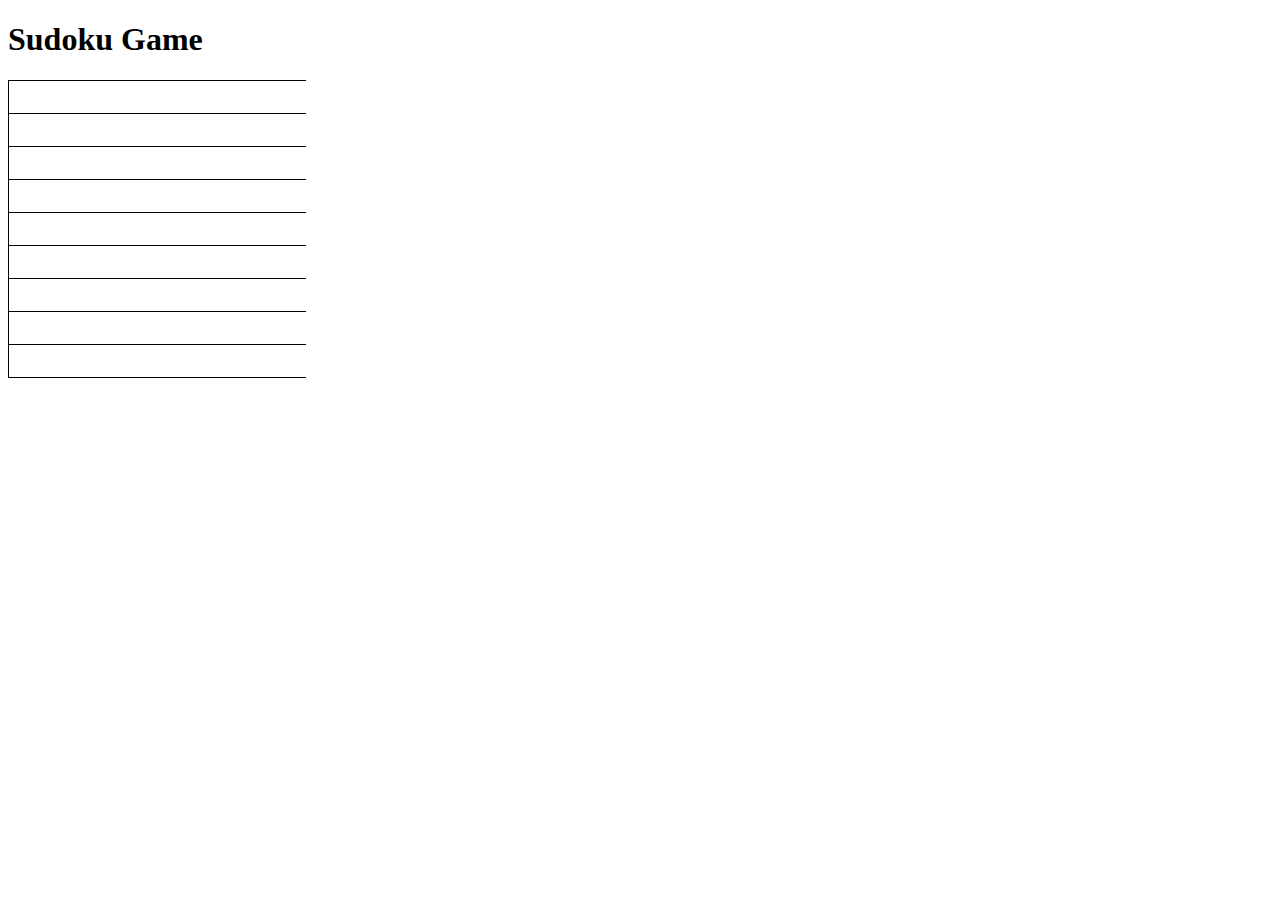
==== test.html @ 1a3bf1a9 "sudoku" ====
<!DOCTYPE html>
<html lang="en">
<head>
  <meta charset="UTF-8">
  <meta name="viewport" content="width=device-width, initial-scale=1.0">
  <title>Sudoku Game</title>
  <style>
    table {
      border-collapse: collapse;
    }

    td {
      border: 1px solid #000;
      width: 30px;
      height: 30px;
      text-align: center;
      font-size: 16px;
    }

    input {
      width: 100%;
      height: 100%;
      border: none;
      font-size: 16px;
      text-align: center;
    }
  </style>
</head>
<body>

  <h1>Sudoku Game</h1>

  <table id="sudoku-board"></table>

  <script>
    document.addEventListener("DOMContentLoaded", function() {
      const boardSize = 9;
      const subgridSize = 3;
      const emptyCellValue = null;

      // Generate an empty Sudoku board
      function generateEmptyBoard() {
        const board = [];
        for (let i = 0; i < boardSize; i++) {
          const row = [];
          for (let j = 0; j < boardSize; j++) {
            row.push(emptyCellValue);
          }
          board.push(row);
        }
        return board;
      }

      // Display the Sudoku board on the HTML table
      function displayBoard(board) {
        const table = document.getElementById("sudoku-board");
        table.innerHTML = "";

        for (let i = 0; i < boardSize; i++) {
          const row = document.createElement("tr");
          for (let j = 0; j < boardSize; j++) {
            const cell = document.createElement("td");
            const input = document.createElement("input");
            input.type = "text";
            input.maxLength = 1;
            input.value = board[i][j] !== emptyCellValue ? board[i][j] : "";
            input.addEventListener("input", function() {
              handleInput(i, j, input.value);
            });

            cell.appendChild(input);
            row.appendChild(cell);
          }
          table.appendChild(row);
        }
      }

      // Handle user input and update the board
      function handleInput(row, col, value) {
        if (isValidMove(row, col, value)) {
          sudokuBoard[row][col] = value !== "" ? parseInt(value, 10) : emptyCellValue;
        } else {
          alert("Invalid move! Please try again.");
          // You can customize the error handling as per your requirements
        }
        displayBoard(sudokuBoard);
      }

      // Check if the move is valid
      function isValidMove(row, col, value) {
        // Check if the value is a number between 1 and 9
        const parsedValue = parseInt(value, 10);
        if (isNaN(parsedValue) || parsedValue < 1 || parsedValue > 9) {
          return false;
        }

        // Check if the value is not present in the row, column, and subgrid
        return (
          isValueUniqueInRow(row, parsedValue) &&
          isValueUniqueInColumn(col, parsedValue) &&
          isValueUniqueInSubgrid(row - (row % subgridSize), col - (col % subgridSize), parsedValue)
        );
      }

      // Check if the value is unique in the row
      function isValueUniqueInRow(row, value) {
        return !sudokuBoard[row].includes(value);
      }

      // Check if the value is unique in the column
      function isValueUniqueInColumn(col, value) {
        for (let i = 0; i < boardSize; i++) {
          if (sudokuBoard[i][col] === value) {
            return false;
          }
        }
        return true;
      }

      // Check if the value is unique in the subgrid
      function isValueUniqueInSubgrid(startRow, startCol, value) {
        for (let i = 0; i < subgridSize; i++) {
          for (let j = 0; j < subgridSize; j++) {
            if (sudokuBoard[startRow + i][startCol + j] === value) {
              return false;
            }
          }
        }
        return true;
      }

      // Initialize the Sudoku board
      const sudokuBoard = generateEmptyBoard();
      displayBoard(sudokuBoard);
    });
  </script>

</body>
</html>
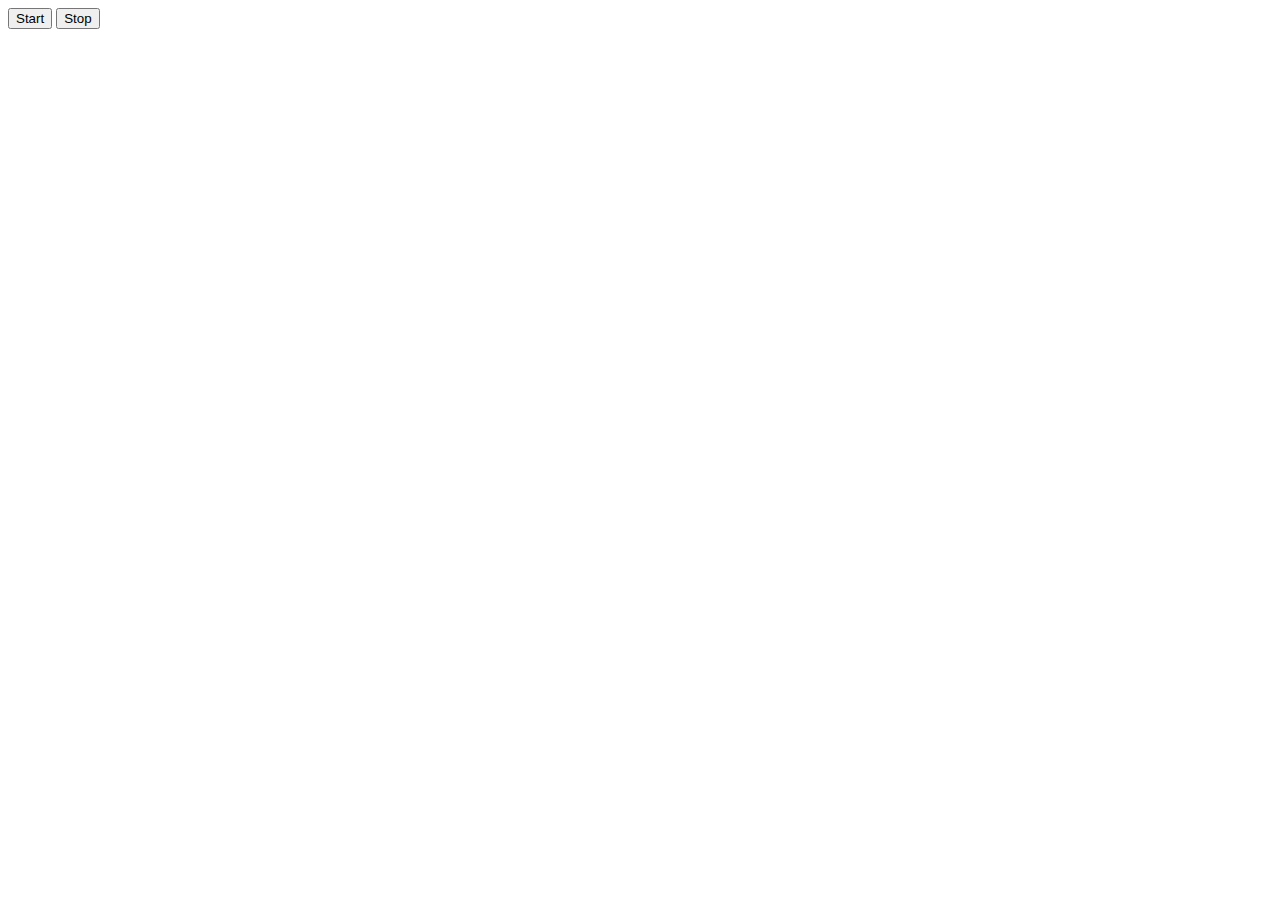
==== commit 2fcdc9f7: "ui" ====
--- a/test.html
+++ b/test.html
@@ -1,139 +1,53 @@
 <!DOCTYPE html>
 <html lang="en">
 <head>
-  <meta charset="UTF-8">
-  <meta name="viewport" content="width=device-width, initial-scale=1.0">
-  <title>Sudoku Game</title>
-  <style>
-    table {
-      border-collapse: collapse;
-    }
-
-    td {
-      border: 1px solid #000;
-      width: 30px;
-      height: 30px;
-      text-align: center;
-      font-size: 16px;
-    }
-
-    input {
-      width: 100%;
-      height: 100%;
-      border: none;
-      font-size: 16px;
-      text-align: center;
-    }
-  </style>
+    <meta charset="UTF-8">
+    <meta name="viewport" content="width=device-width, initial-scale=1.0">
+    <title>Đồng hồ đếm thời gian</title>
 </head>
 <body>
 
-  <h1>Sudoku Game</h1>
+<div class="time"></div>
+<button id="startBtn">Start</button>
+<button id="stopBtn">Stop</button>
 
-  <table id="sudoku-board"></table>
+<script>
+  let timerInterval;
+  let startTime;
 
-  <script>
-    document.addEventListener("DOMContentLoaded", function() {
-      const boardSize = 9;
-      const subgridSize = 3;
-      const emptyCellValue = null;
+  // Bộ đếm thời gian
+  function startTimer() {
+    // Lấy thời gian hiện tại
+    startTime = new Date().getTime();
 
-      // Generate an empty Sudoku board
-      function generateEmptyBoard() {
-        const board = [];
-        for (let i = 0; i < boardSize; i++) {
-          const row = [];
-          for (let j = 0; j < boardSize; j++) {
-            row.push(emptyCellValue);
-          }
-          board.push(row);
-        }
-        return board;
-      }
+    // Cập nhật thời gian mỗi giây
+    timerInterval = setInterval(function () {
+      // Lấy thời gian hiện tại
+      let currentTime = new Date().getTime();
 
-      // Display the Sudoku board on the HTML table
-      function displayBoard(board) {
-        const table = document.getElementById("sudoku-board");
-        table.innerHTML = "";
+      // Tính thời gian đã trôi qua (tính bằng giờ, phút và giây)
+      let elapsedTimeInSeconds = Math.floor((currentTime - startTime) / 1000);
+      let hours = Math.floor(elapsedTimeInSeconds / 3600);
+      let minutes = Math.floor((elapsedTimeInSeconds % 3600) / 60);
+      let seconds = elapsedTimeInSeconds % 60;
 
-        for (let i = 0; i < boardSize; i++) {
-          const row = document.createElement("tr");
-          for (let j = 0; j < boardSize; j++) {
-            const cell = document.createElement("td");
-            const input = document.createElement("input");
-            input.type = "text";
-            input.maxLength = 1;
-            input.value = board[i][j] !== emptyCellValue ? board[i][j] : "";
-            input.addEventListener("input", function() {
-              handleInput(i, j, input.value);
-            });
+      // Định dạng thời gian
+      let formattedTime = pad(hours) + ":" + pad(minutes) + ":" + pad(seconds);
 
-            cell.appendChild(input);
-            row.appendChild(cell);
-          }
-          table.appendChild(row);
-        }
-      }
+      // Hiển thị thời gian trên trang web
+      document.querySelector(".time").innerText = formattedTime;
+    }, 1000); // Cập nhật mỗi giây
+  }
 
-      // Handle user input and update the board
-      function handleInput(row, col, value) {
-        if (isValidMove(row, col, value)) {
-          sudokuBoard[row][col] = value !== "" ? parseInt(value, 10) : emptyCellValue;
-        } else {
-          alert("Invalid move! Please try again.");
-          // You can customize the error handling as per your requirements
-        }
-        displayBoard(sudokuBoard);
-      }
-
-      // Check if the move is valid
-      function isValidMove(row, col, value) {
-        // Check if the value is a number between 1 and 9
-        const parsedValue = parseInt(value, 10);
-        if (isNaN(parsedValue) || parsedValue < 1 || parsedValue > 9) {
-          return false;
-        }
-
-        // Check if the value is not present in the row, column, and subgrid
-        return (
-          isValueUniqueInRow(row, parsedValue) &&
-          isValueUniqueInColumn(col, parsedValue) &&
-          isValueUniqueInSubgrid(row - (row % subgridSize), col - (col % subgridSize), parsedValue)
-        );
-      }
-
-      // Check if the value is unique in the row
-      function isValueUniqueInRow(row, value) {
-        return !sudokuBoard[row].includes(value);
-      }
-
-      // Check if the value is unique in the column
-      function isValueUniqueInColumn(col, value) {
-        for (let i = 0; i < boardSize; i++) {
-          if (sudokuBoard[i][col] === value) {
-            return false;
-          }
-        }
-        return true;
-      }
-
-      // Check if the value is unique in the subgrid
-      function isValueUniqueInSubgrid(startRow, startCol, value) {
-        for (let i = 0; i < subgridSize; i++) {
-          for (let j = 0; j < subgridSize; j++) {
-            if (sudokuBoard[startRow + i][startCol + j] === value) {
-              return false;
-            }
-          }
-        }
-        return true;
-      }
-
-      // Initialize the Sudoku board
-      const sudokuBoard = generateEmptyBoard();
-      displayBoard(sudokuBoard);
-    });
-  </script>
+  // Sự kiện khi nút "Start" được click
+  document.getElementById("startBtn").addEventListener("click", function () {
+    startTimer();
+  });
+  // Hàm để đảm bảo rằng số được hiển thị luôn có 2 chữ số
+  function pad(number) {
+    return (number < 10 ? "0" : "") + number;
+  }
+</script>
 
 </body>
 </html>
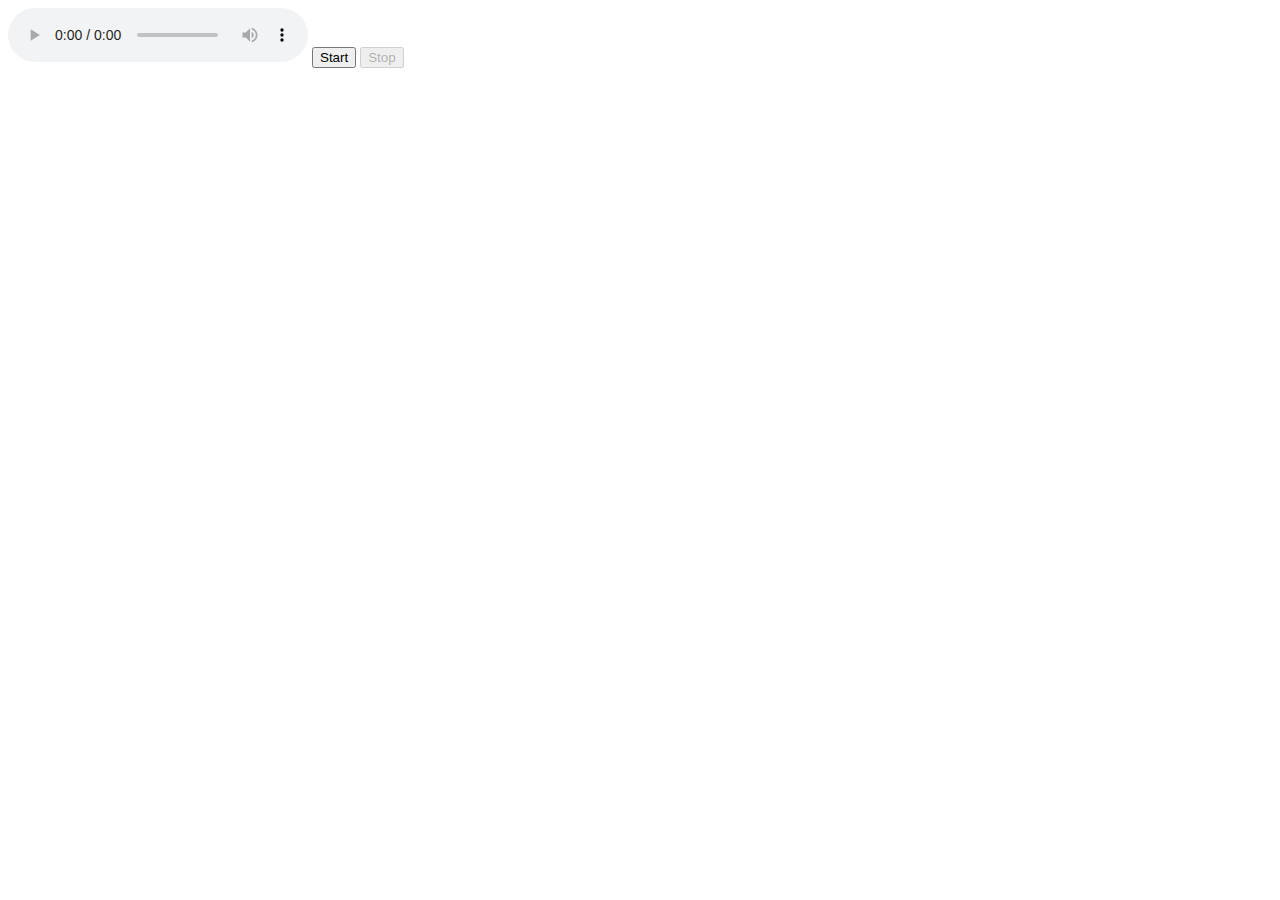
==== commit bf63ac5c: "audio" ====
--- a/test.html
+++ b/test.html
@@ -3,50 +3,47 @@
 <head>
     <meta charset="UTF-8">
     <meta name="viewport" content="width=device-width, initial-scale=1.0">
-    <title>Đồng hồ đếm thời gian</title>
+    <title>Audio Player</title>
+    <script src="https://code.jquery.com/jquery-3.6.4.min.js"></script>
 </head>
 <body>
 
-<div class="time"></div>
-<button id="startBtn">Start</button>
-<button id="stopBtn">Stop</button>
+<audio id="audioPlayer" controls>
+    <source src="assets/Nhac-Thien-Tinh-Tam-VA.mp3" type="audio/mp3">
+    Your browser does not support the audio element.
+</audio>
+
+<button id="startButton">Start</button>
+<button id="stopButton" disabled>Stop</button>
 
 <script>
-  let timerInterval;
-  let startTime;
+    $(document).ready(function() {
+        // Lấy thẻ audio và nút bấm bằng jQuery
+        var audio = $('#audioPlayer');
+        var startButton = $('#startButton');
+        var stopButton = $('#stopButton');
 
-  // Bộ đếm thời gian
-  function startTimer() {
-    // Lấy thời gian hiện tại
-    startTime = new Date().getTime();
+        // Gắn sự kiện click cho nút "Start"
+        startButton.on('click', function() {
+            // Bật audio
+            audio[0].play(); // Sử dụng [0] để truy cập thẻ audio DOM từ đối tượng jQuery
+            
+            // Bật nút "Stop" và vô hiệu hóa nút "Start"
+            startButton.prop('disabled', true);
+            stopButton.prop('disabled', false);
+        });
 
-    // Cập nhật thời gian mỗi giây
-    timerInterval = setInterval(function () {
-      // Lấy thời gian hiện tại
-      let currentTime = new Date().getTime();
-
-      // Tính thời gian đã trôi qua (tính bằng giờ, phút và giây)
-      let elapsedTimeInSeconds = Math.floor((currentTime - startTime) / 1000);
-      let hours = Math.floor(elapsedTimeInSeconds / 3600);
-      let minutes = Math.floor((elapsedTimeInSeconds % 3600) / 60);
-      let seconds = elapsedTimeInSeconds % 60;
-
-      // Định dạng thời gian
-      let formattedTime = pad(hours) + ":" + pad(minutes) + ":" + pad(seconds);
-
-      // Hiển thị thời gian trên trang web
-      document.querySelector(".time").innerText = formattedTime;
-    }, 1000); // Cập nhật mỗi giây
-  }
-
-  // Sự kiện khi nút "Start" được click
-  document.getElementById("startBtn").addEventListener("click", function () {
-    startTimer();
-  });
-  // Hàm để đảm bảo rằng số được hiển thị luôn có 2 chữ số
-  function pad(number) {
-    return (number < 10 ? "0" : "") + number;
-  }
+        // Gắn sự kiện click cho nút "Stop"
+        stopButton.on('click', function() {
+            // Tắt audio
+            audio[0].pause();
+            audio[0].currentTime = 0;
+            
+            // Bật nút "Start" và vô hiệu hóa nút "Stop"
+            startButton.prop('disabled', false);
+            stopButton.prop('disabled', true);
+        });
+    });
 </script>
 
 </body>
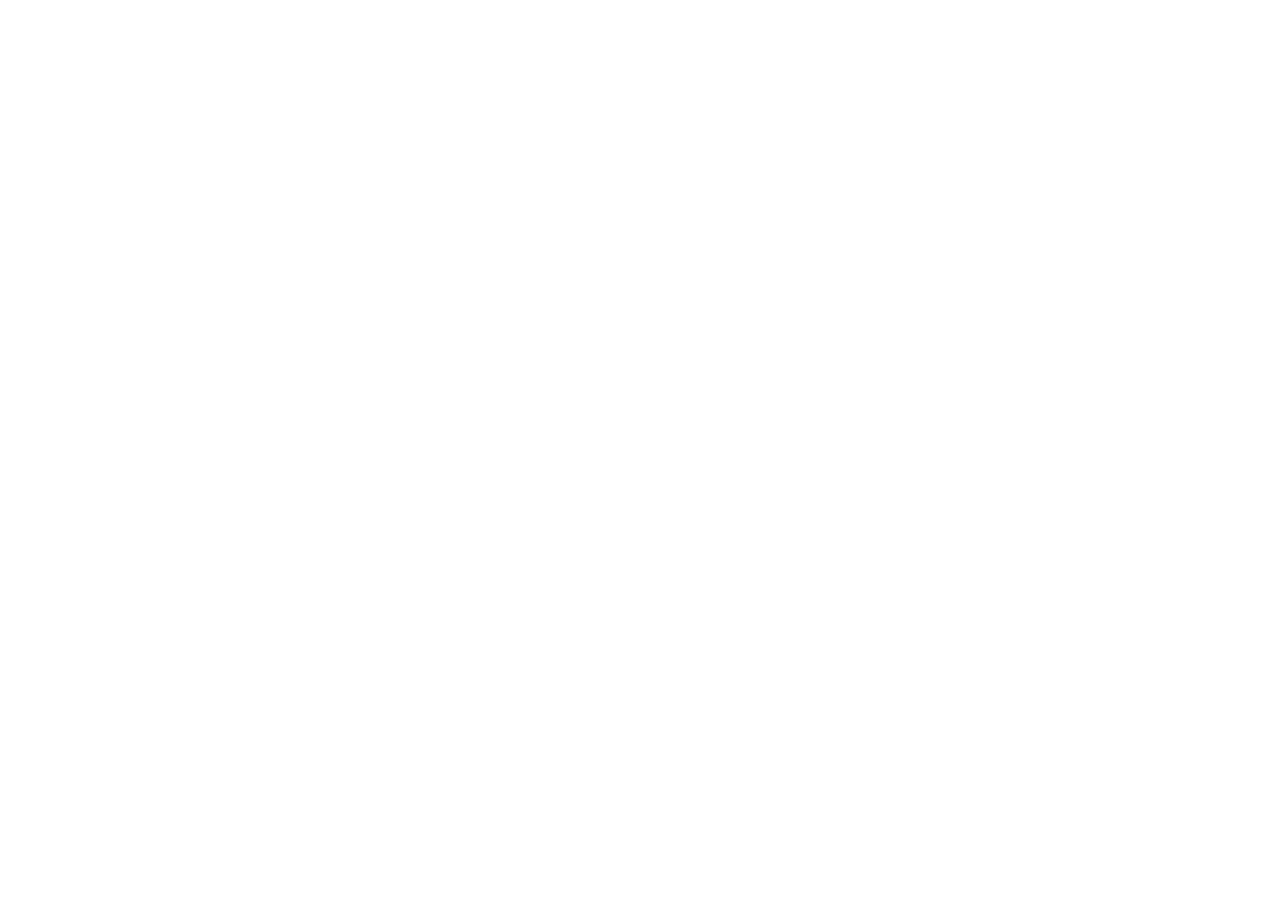
==== commit aa81b536: "xong" ====
--- a/test.html
+++ b/test.html
@@ -1,50 +1,18 @@
 <!DOCTYPE html>
 <html lang="en">
+
 <head>
     <meta charset="UTF-8">
     <meta name="viewport" content="width=device-width, initial-scale=1.0">
-    <title>Audio Player</title>
-    <script src="https://code.jquery.com/jquery-3.6.4.min.js"></script>
+    <title>Document</title>
 </head>
+
 <body>
+    <script>
+        var currentTimeMillis = new Date().getTime();
+        console.log(currentTimeMillis);
 
-<audio id="audioPlayer" controls>
-    <source src="assets/Nhac-Thien-Tinh-Tam-VA.mp3" type="audio/mp3">
-    Your browser does not support the audio element.
-</audio>
+    </script>
+</body>
 
-<button id="startButton">Start</button>
-<button id="stopButton" disabled>Stop</button>
-
-<script>
-    $(document).ready(function() {
-        // Lấy thẻ audio và nút bấm bằng jQuery
-        var audio = $('#audioPlayer');
-        var startButton = $('#startButton');
-        var stopButton = $('#stopButton');
-
-        // Gắn sự kiện click cho nút "Start"
-        startButton.on('click', function() {
-            // Bật audio
-            audio[0].play(); // Sử dụng [0] để truy cập thẻ audio DOM từ đối tượng jQuery
-            
-            // Bật nút "Stop" và vô hiệu hóa nút "Start"
-            startButton.prop('disabled', true);
-            stopButton.prop('disabled', false);
-        });
-
-        // Gắn sự kiện click cho nút "Stop"
-        stopButton.on('click', function() {
-            // Tắt audio
-            audio[0].pause();
-            audio[0].currentTime = 0;
-            
-            // Bật nút "Start" và vô hiệu hóa nút "Stop"
-            startButton.prop('disabled', false);
-            stopButton.prop('disabled', true);
-        });
-    });
-</script>
-
-</body>
-</html>
+</html>